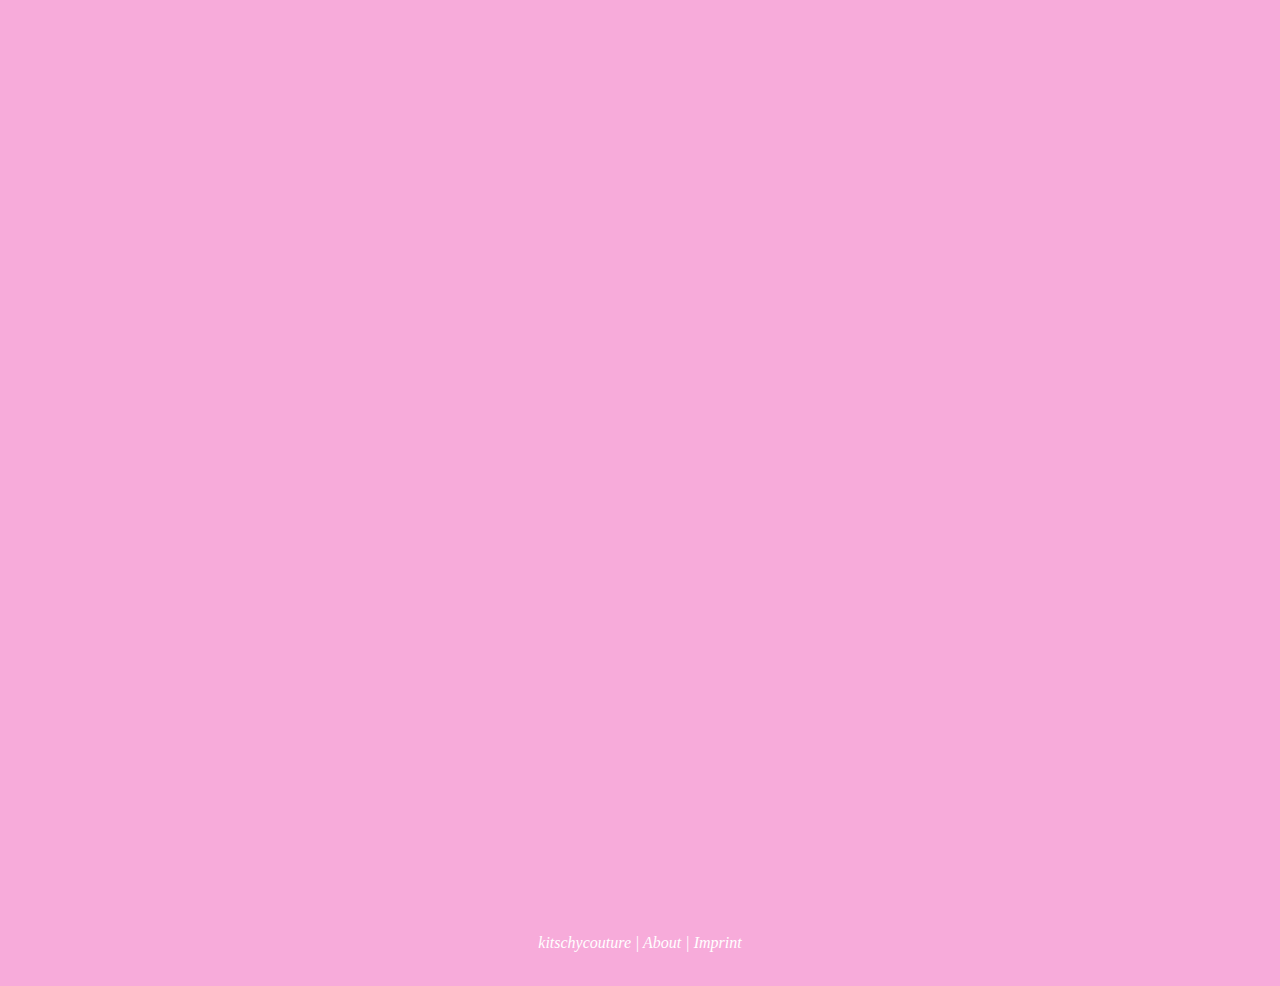
==== index.html @ 4fc7d5ed "Update index.html" ====
<!DOCTYPE html>
<html lang="en">
<head>
    <meta charset="UTF-8">
    <meta name="viewport" content="width=device-width, initial-scale=1.0">
    <title>Kitschy Couture</title>
    <link rel="stylesheet" href="styles.css">
    <link rel="icon" href="favicon-32x32.png" type="image/png">
    <style>
        /* Common styles */
        video::-webkit-media-controls {
            display: none !important;
        }
        video::-webkit-media-controls-enclosure {
            display: none !important;
        }
        video::-webkit-media-controls-play-button {
            display: none !important;
        }

        /* Style for shopText */
        #shopText {
            display: none; /* Hide by default */
            width: 280px; /* Adjust size accordingly */
            height: auto; /* Maintain aspect ratio */
        }

        /* Media query to show shopText on small screens (mobile) */
        @media (max-width: 768px) {
            #shopText {
                display: block; /* Show on small screens */
            }
        }
    </style>
</head>
<body>
    <header></header>

    <main>
        <section id="home">
            <div class="hero">
                <!-- Desktop Video -->
                <video id="desktopVideo" class="desktop-video" autoplay muted loop preload="auto">
                    <source src="Shoppagewide.mp4" type="video/mp4">
                    Your browser does not support the video tag.
                </video>
                
                <!-- Mobile Video -->
                <video id="mobileVideo" class="mobile-video" autoplay muted playsinline webkit-playsinline preload="auto" controlsList="nodownload">
                    <source src="KitschyMobile2.mp4" type="video/mp4">
                    Your browser does not support the video tag.
                </video>
                
                <!-- Shop Text (Shown on mobile) -->
                <img id="shopText" class="shop-text" src="ShopButton.png" alt="Shop Text">
                
                <!-- Shop Link (Hidden initially, shown after video ends) -->
                <a id="shopLink" href="shop2.html" class="hero-link"></a>
            </div>
        </section>
    </main>

    <footer>
        <p> kitschycouture | <a href="about.html">About</a> | <a href="imprint.html">Imprint</a></p>
    </footer>

    <!-- Script for Playing Video and Managing Button Visibility -->
    <script>
        document.addEventListener('DOMContentLoaded', function() {
            const mobileVideo = document.getElementById('mobileVideo');
            const shopText = document.getElementById('shopText');
            const shopLink = document.getElementById('shopLink');

            // Add event listener to shop text button
            shopText.addEventListener('click', function() {
                // Play the video
                mobileVideo.play();

                // Hide shop text button and show shop link
                shopText.style.display = 'none';
                shopLink.style.display = 'block';

                // Hide shopText after video starts playing
                mobileVideo.onplay = function() {
                    shopText.style.display = 'none';
                };

                // Redirect to shop.html after video ends
                mobileVideo.onended = function() {
                    window.location.href = 'shop2.html';
                };
            });
        });
    </script>
</body>
</html>
---- styles.css ----
/* Reset some default browser styles */
body, h1, h2, p, ul, li, a {
    margin: 0;
    padding: 0;
    list-style: none;
    text-decoration: none;
    color: inherit;
}

/* Basic styles */
html, body {
    height: 100%; /* Ensure body and html take the full height */
    display: flex;
    flex-direction: column; /* Use flexbox for layout */
    font-family: 'Playfair Display', serif; /* Apply Playfair Display font */
    line-height: 1.6;
    background-color: #f7abda;
    color: #121212;
}

/* Ensure main content takes remaining space */
main {
    flex: 1; /* This makes the main content area take up remaining space */
    margin: 0 auto;
    background: transparent;
}

/* Header and navigation */
header {
    background: rgba(10, 20, 222, 0.5);
    color: #f7abda;
    padding: 0px 0;
    display: flex;
    justify-content: center;
    align-items: center;
    text-align: center;
    height: auto; /* Adjust height as needed */
}

.header-container {
    width: 100%;
    display: flex;
    justify-content: center;
    align-items: center;
}

.header-logo {
    width: 100%;
    max-width: 450px; /* Adjust the max-width as needed */
    height: auto; /* Maintain aspect ratio */
    margin-top: 0px; /* Optional: Adjust margin top for spacing */
}

/* Hero Section */
.hero {
    position: relative;
    width: 100vw;
    height: 100vh;
    overflow: hidden;
    text-align: center;
    color: transparent;
}

.hero video {
    position: absolute;
    top: 0;
    left: 0;
    width: 100vw;
    height: 100vh;
    max-width: 100%;
    max-height: 100%;
    object-fit: cover;
}

.hero-link {
    position: absolute;
    top: 50%;
    left: 50%;
    transform: translate(-50%, -50%);
    width: 200px;
    height: 100px;
    display: block;
    text-decoration: none;
    display: block;
    width: 200px;
    height: 100px;
    text-align: center;
    line-height: 100px;
    background-color: transparent;
    color: white;
    border-radius: 10px;
    font-size: 18px;
    margin-top: 20px; /* Add margin to separate it from the button */
    font-style: italic; /* Apply italic style */
}

/* About and Contact Sections */
section {
    padding: 0px;
}

h1, h2 {
    margin-bottom: 10px;
    font-style: italic; /* Apply italic style */
}

p {
    margin-bottom: 20px;
    font-style: italic; /* Apply italic style */
}

/* Footer */
footer {
    text-align: center;
    padding: 10px 0;
    background: #f7abda;
    color: #fff;
    margin-top: 20px;
    font-style: italic; /* Apply italic style */
}

/* Media queries to handle different video display */
.desktop-video {
    display: block;
}

.mobile-video {
    display: none;
}

.mobile-video-btn {
    display: none;
}

.shop-text {
    display: none;
}

@media (max-width: 768px) {
    .desktop-video {
        display: none;
    }

    .mobile-video {
        display: block;
    }

    .mobile-video-btn {
        display: block;
        position: absolute;
        bottom: 90px; /* Position the button at the bottom of the screen */
        left: 50%;
        transform: translateX(-50%);
        width: 120px; /* Set appropriate width for the image */
        height: 120px; /* Set appropriate height for the image */
        cursor: pointer;
        z-index: 2; /* Ensure it is above the video */
    }

    .shop-text {
        display: block;
        position: absolute;
        top: 50%; /* Position at the vertical center */
        left: 50%; /* Position at the horizontal center */
        transform: translate(-50%, -50%); /* Center the image */
        width: 150px; /* Adjust width as needed */
        height: auto; /* Maintain aspect ratio */
        z-index: 3; /* Ensure it is above the play button */
    }

    .hero-link {
        display: none; /* Hide the shop link initially */
    }

    /* Add background image for mobile */
    .hero {
        background-image: url('KitschyBeachMobile.jpg');
        background-size: cover;
        background-position: center;
    }
}
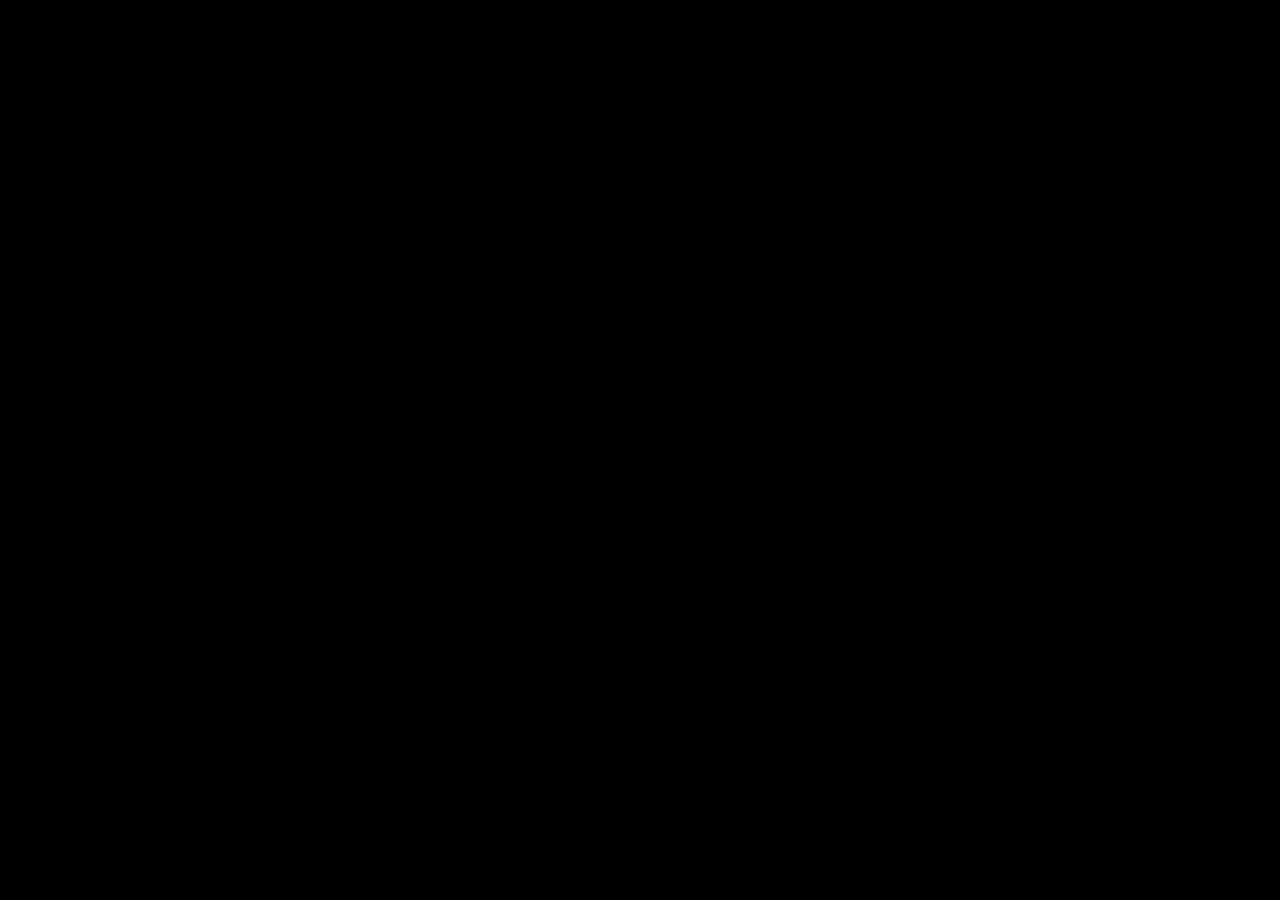
==== commit f2985ac8: "Update index.html" ====
--- a/index.html
+++ b/index.html
@@ -3,94 +3,51 @@
 <head>
     <meta charset="UTF-8">
     <meta name="viewport" content="width=device-width, initial-scale=1.0">
-    <title>Kitschy Couture</title>
-    <link rel="stylesheet" href="styles.css">
-    <link rel="icon" href="favicon-32x32.png" type="image/png">
+    <title>16:9 Video</title>
     <style>
-        /* Common styles */
-        video::-webkit-media-controls {
-            display: none !important;
-        }
-        video::-webkit-media-controls-enclosure {
-            display: none !important;
-        }
-        video::-webkit-media-controls-play-button {
-            display: none !important;
+        body {
+            margin: 0;
+            padding: 0;
+            display: flex;
+            justify-content: center;
+            align-items: center;
+            background-color: #000;
+            height: 100vh;
+            overflow: hidden;
         }
 
-        /* Style for shopText */
-        #shopText {
-            display: none; /* Hide by default */
-            width: 280px; /* Adjust size accordingly */
-            height: auto; /* Maintain aspect ratio */
+        .video-container {
+            position: relative;
+            width: 100%;
+            max-width: 100vw;
+            height: 100%;
+            overflow: hidden;
         }
 
-        /* Media query to show shopText on small screens (mobile) */
-        @media (max-width: 768px) {
-            #shopText {
-                display: block; /* Show on small screens */
-            }
+        .video-container::before {
+            content: "";
+            display: block;
+            padding-top: 56.25%; /* 16:9 aspect ratio */
+        }
+
+        video {
+            position: absolute;
+            top: 0;
+            left: 0;
+            width: 100%;
+            height: 100%;
+            object-fit: cover;
+            pointer-events: none; /* Disable user interaction */
         }
     </style>
 </head>
 <body>
-    <header></header>
-
-    <main>
-        <section id="home">
-            <div class="hero">
-                <!-- Desktop Video -->
-                <video id="desktopVideo" class="desktop-video" autoplay muted loop preload="auto">
-                    <source src="Shoppagewide.mp4" type="video/mp4">
-                    Your browser does not support the video tag.
-                </video>
-                
-                <!-- Mobile Video -->
-                <video id="mobileVideo" class="mobile-video" autoplay muted playsinline webkit-playsinline preload="auto" controlsList="nodownload">
-                    <source src="KitschyMobile2.mp4" type="video/mp4">
-                    Your browser does not support the video tag.
-                </video>
-                
-                <!-- Shop Text (Shown on mobile) -->
-                <img id="shopText" class="shop-text" src="ShopButton.png" alt="Shop Text">
-                
-                <!-- Shop Link (Hidden initially, shown after video ends) -->
-                <a id="shopLink" href="shop2.html" class="hero-link"></a>
-            </div>
-        </section>
-    </main>
-
-    <footer>
-        <p> kitschycouture | <a href="about.html">About</a> | <a href="imprint.html">Imprint</a></p>
-    </footer>
-
-    <!-- Script for Playing Video and Managing Button Visibility -->
-    <script>
-        document.addEventListener('DOMContentLoaded', function() {
-            const mobileVideo = document.getElementById('mobileVideo');
-            const shopText = document.getElementById('shopText');
-            const shopLink = document.getElementById('shopLink');
-
-            // Add event listener to shop text button
-            shopText.addEventListener('click', function() {
-                // Play the video
-                mobileVideo.play();
-
-                // Hide shop text button and show shop link
-                shopText.style.display = 'none';
-                shopLink.style.display = 'block';
-
-                // Hide shopText after video starts playing
-                mobileVideo.onplay = function() {
-                    shopText.style.display = 'none';
-                };
-
-                // Redirect to shop.html after video ends
-                mobileVideo.onended = function() {
-                    window.location.href = 'shop2.html';
-                };
-            });
-        });
-    </script>
+    <div class="video-container">
+        <video autoplay muted loop>
+            <source src="teaser video.mp4" type="video/mp4">
+            <source src="teaser video.webm" type="video/webm">
+            Your browser does not support HTML5 video.
+        </video>
+    </div>
 </body>
 </html>
